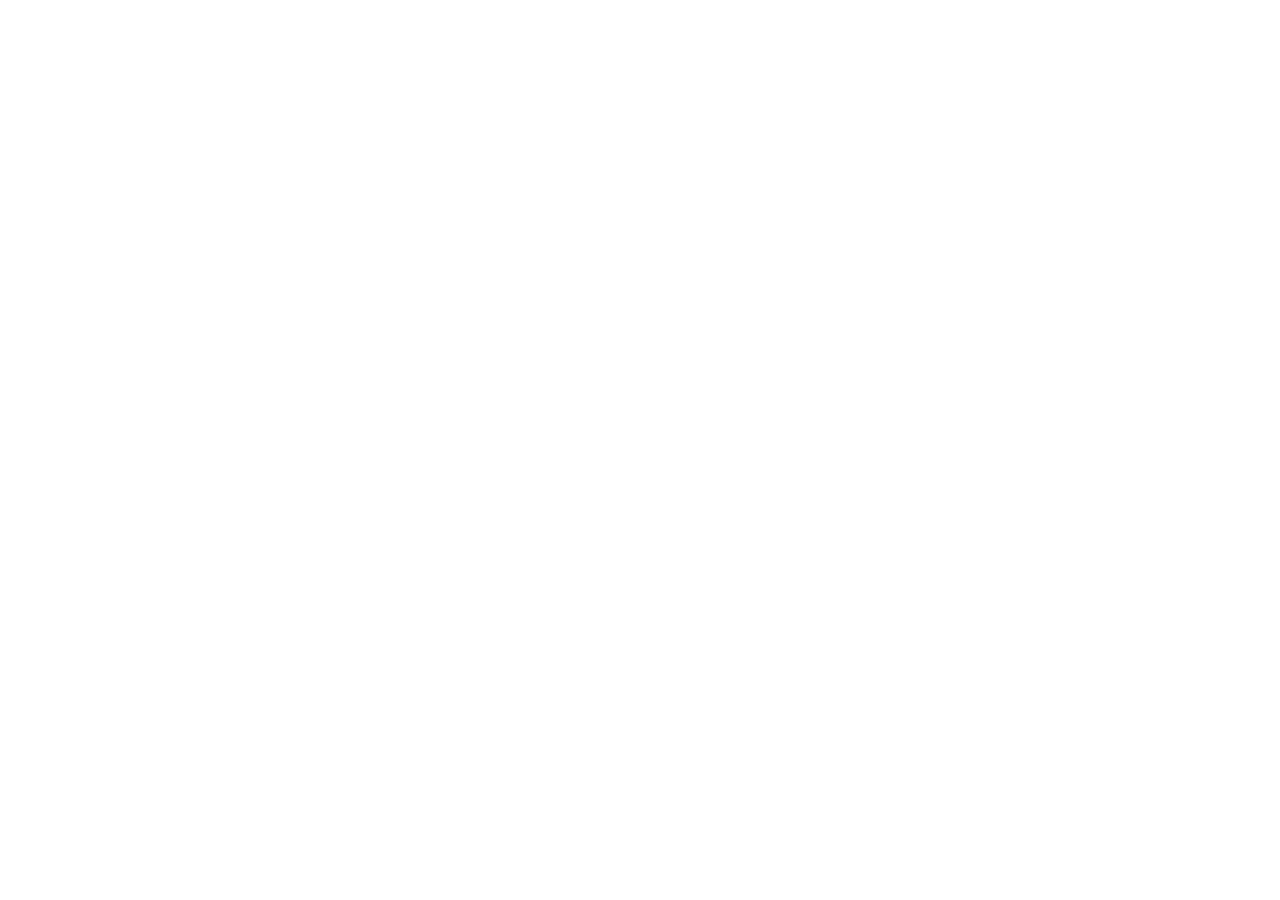
==== docs/index.html @ ab1a7fd2 "docs folder" ====
<!doctype html><html lang="en"><head><meta charset="utf-8"/><link rel="icon" href="/favicon.ico"/><meta name="viewport" content="width=device-width,initial-scale=1"/><meta name="theme-color" content="#000000"/><meta name="description" content="Web site created using create-react-app"/><link rel="apple-touch-icon" href="/logo192.png"/><link rel="manifest" href="/manifest.json"/><link rel="stylesheet" href="https://cdnjs.cloudflare.com/ajax/libs/animate.css/4.1.1/animate.min.css"/><title>React App</title><link href="/static/css/main.7adaa612.chunk.css" rel="stylesheet"></head><body><noscript>You need to enable JavaScript to run this app.</noscript><div id="root"></div><script>!function(e){function r(r){for(var n,p,f=r[0],i=r[1],l=r[2],c=0,s=[];c<f.length;c++)p=f[c],Object.prototype.hasOwnProperty.call(o,p)&&o[p]&&s.push(o[p][0]),o[p]=0;for(n in i)Object.prototype.hasOwnProperty.call(i,n)&&(e[n]=i[n]);for(a&&a(r);s.length;)s.shift()();return u.push.apply(u,l||[]),t()}function t(){for(var e,r=0;r<u.length;r++){for(var t=u[r],n=!0,f=1;f<t.length;f++){var i=t[f];0!==o[i]&&(n=!1)}n&&(u.splice(r--,1),e=p(p.s=t[0]))}return e}var n={},o={1:0},u=[];function p(r){if(n[r])return n[r].exports;var t=n[r]={i:r,l:!1,exports:{}};return e[r].call(t.exports,t,t.exports,p),t.l=!0,t.exports}p.m=e,p.c=n,p.d=function(e,r,t){p.o(e,r)||Object.defineProperty(e,r,{enumerable:!0,get:t})},p.r=function(e){"undefined"!=typeof Symbol&&Symbol.toStringTag&&Object.defineProperty(e,Symbol.toStringTag,{value:"Module"}),Object.defineProperty(e,"__esModule",{value:!0})},p.t=function(e,r){if(1&r&&(e=p(e)),8&r)return e;if(4&r&&"object"==typeof e&&e&&e.__esModule)return e;var t=Object.create(null);if(p.r(t),Object.defineProperty(t,"default",{enumerable:!0,value:e}),2&r&&"string"!=typeof e)for(var n in e)p.d(t,n,function(r){return e[r]}.bind(null,n));return t},p.n=function(e){var r=e&&e.__esModule?function(){return e.default}:function(){return e};return p.d(r,"a",r),r},p.o=function(e,r){return Object.prototype.hasOwnProperty.call(e,r)},p.p="/";var f=this["webpackJsonpgif-expert-app"]=this["webpackJsonpgif-expert-app"]||[],i=f.push.bind(f);f.push=r,f=f.slice();for(var l=0;l<f.length;l++)r(f[l]);var a=i;t()}([])</script><script src="/static/js/2.8b3e174d.chunk.js"></script><script src="/static/js/main.0fad40ee.chunk.js"></script></body></html>
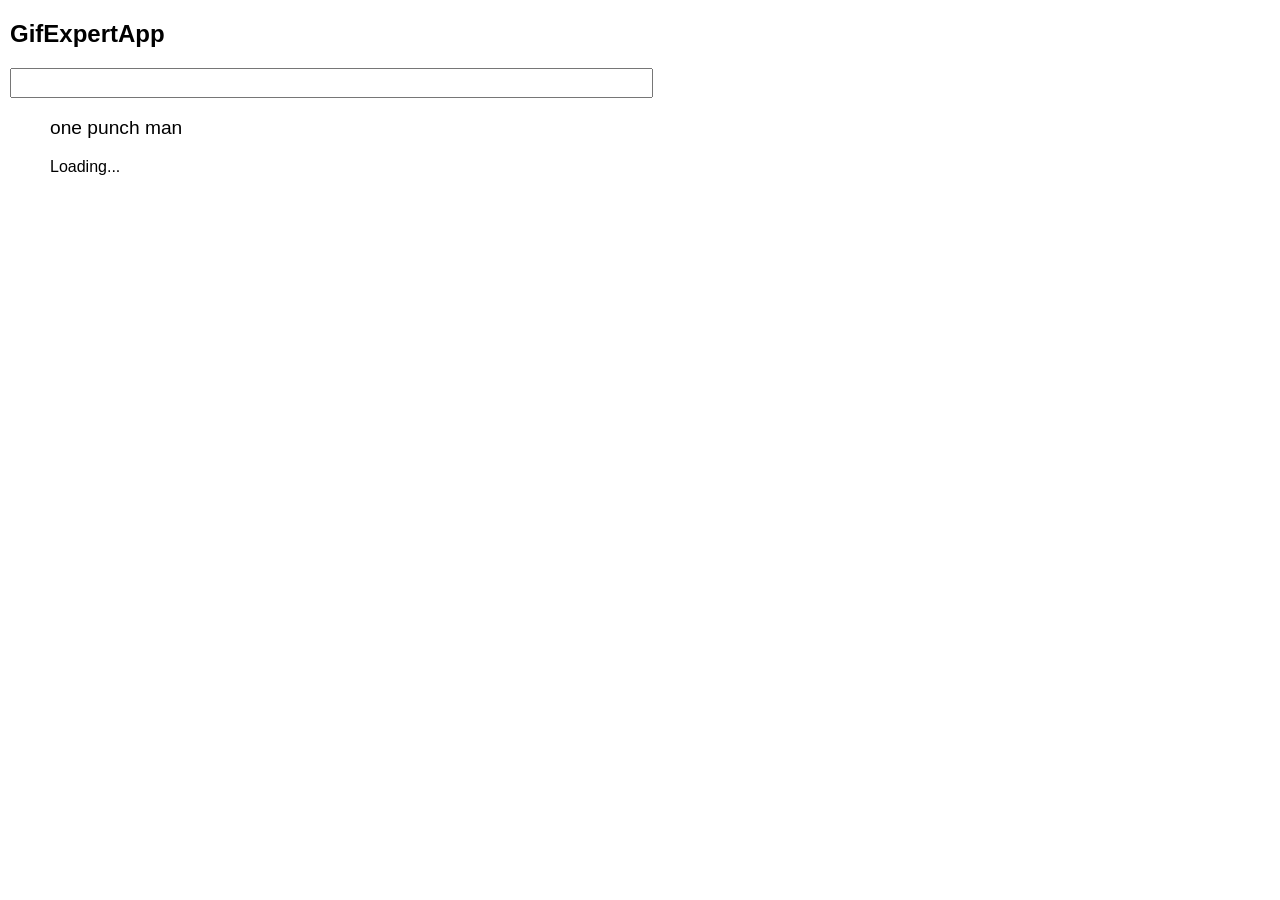
==== commit e1bc7edf: "updated index.html" ====
--- a/docs/index.html
+++ b/docs/index.html
@@ -1 +1 @@
-<!doctype html><html lang="en"><head><meta charset="utf-8"/><link rel="icon" href="/favicon.ico"/><meta name="viewport" content="width=device-width,initial-scale=1"/><meta name="theme-color" content="#000000"/><meta name="description" content="Web site created using create-react-app"/><link rel="apple-touch-icon" href="/logo192.png"/><link rel="manifest" href="/manifest.json"/><link rel="stylesheet" href="https://cdnjs.cloudflare.com/ajax/libs/animate.css/4.1.1/animate.min.css"/><title>React App</title><link href="/static/css/main.7adaa612.chunk.css" rel="stylesheet"></head><body><noscript>You need to enable JavaScript to run this app.</noscript><div id="root"></div><script>!function(e){function r(r){for(var n,p,f=r[0],i=r[1],l=r[2],c=0,s=[];c<f.length;c++)p=f[c],Object.prototype.hasOwnProperty.call(o,p)&&o[p]&&s.push(o[p][0]),o[p]=0;for(n in i)Object.prototype.hasOwnProperty.call(i,n)&&(e[n]=i[n]);for(a&&a(r);s.length;)s.shift()();return u.push.apply(u,l||[]),t()}function t(){for(var e,r=0;r<u.length;r++){for(var t=u[r],n=!0,f=1;f<t.length;f++){var i=t[f];0!==o[i]&&(n=!1)}n&&(u.splice(r--,1),e=p(p.s=t[0]))}return e}var n={},o={1:0},u=[];function p(r){if(n[r])return n[r].exports;var t=n[r]={i:r,l:!1,exports:{}};return e[r].call(t.exports,t,t.exports,p),t.l=!0,t.exports}p.m=e,p.c=n,p.d=function(e,r,t){p.o(e,r)||Object.defineProperty(e,r,{enumerable:!0,get:t})},p.r=function(e){"undefined"!=typeof Symbol&&Symbol.toStringTag&&Object.defineProperty(e,Symbol.toStringTag,{value:"Module"}),Object.defineProperty(e,"__esModule",{value:!0})},p.t=function(e,r){if(1&r&&(e=p(e)),8&r)return e;if(4&r&&"object"==typeof e&&e&&e.__esModule)return e;var t=Object.create(null);if(p.r(t),Object.defineProperty(t,"default",{enumerable:!0,value:e}),2&r&&"string"!=typeof e)for(var n in e)p.d(t,n,function(r){return e[r]}.bind(null,n));return t},p.n=function(e){var r=e&&e.__esModule?function(){return e.default}:function(){return e};return p.d(r,"a",r),r},p.o=function(e,r){return Object.prototype.hasOwnProperty.call(e,r)},p.p="/";var f=this["webpackJsonpgif-expert-app"]=this["webpackJsonpgif-expert-app"]||[],i=f.push.bind(f);f.push=r,f=f.slice();for(var l=0;l<f.length;l++)r(f[l]);var a=i;t()}([])</script><script src="/static/js/2.8b3e174d.chunk.js"></script><script src="/static/js/main.0fad40ee.chunk.js"></script></body></html>+<!doctype html><html lang="en"><head><meta charset="utf-8"/><link rel="icon" href="./favicon.ico"/><meta name="viewport" content="width=device-width,initial-scale=1"/><meta name="theme-color" content="#000000"/><meta name="description" content="Web site created using create-react-app"/><link rel="apple-touch-icon" href="./logo192.png"/><link rel="manifest" href="./manifest.json"/><link rel="stylesheet" href="https://cdnjs.cloudflare.com/ajax/libs/animate.css/4.1.1/animate.min.css"/><title>React App</title><link href="./static/css/main.7adaa612.chunk.css" rel="stylesheet"></head><body><noscript>You need to enable JavaScript to run this app.</noscript><div id="root"></div><script>!function(e){function r(r){for(var n,p,f=r[0],i=r[1],l=r[2],c=0,s=[];c<f.length;c++)p=f[c],Object.prototype.hasOwnProperty.call(o,p)&&o[p]&&s.push(o[p][0]),o[p]=0;for(n in i)Object.prototype.hasOwnProperty.call(i,n)&&(e[n]=i[n]);for(a&&a(r);s.length;)s.shift()();return u.push.apply(u,l||[]),t()}function t(){for(var e,r=0;r<u.length;r++){for(var t=u[r],n=!0,f=1;f<t.length;f++){var i=t[f];0!==o[i]&&(n=!1)}n&&(u.splice(r--,1),e=p(p.s=t[0]))}return e}var n={},o={1:0},u=[];function p(r){if(n[r])return n[r].exports;var t=n[r]={i:r,l:!1,exports:{}};return e[r].call(t.exports,t,t.exports,p),t.l=!0,t.exports}p.m=e,p.c=n,p.d=function(e,r,t){p.o(e,r)||Object.defineProperty(e,r,{enumerable:!0,get:t})},p.r=function(e){"undefined"!=typeof Symbol&&Symbol.toStringTag&&Object.defineProperty(e,Symbol.toStringTag,{value:"Module"}),Object.defineProperty(e,"__esModule",{value:!0})},p.t=function(e,r){if(1&r&&(e=p(e)),8&r)return e;if(4&r&&"object"==typeof e&&e&&e.__esModule)return e;var t=Object.create(null);if(p.r(t),Object.defineProperty(t,"default",{enumerable:!0,value:e}),2&r&&"string"!=typeof e)for(var n in e)p.d(t,n,function(r){return e[r]}.bind(null,n));return t},p.n=function(e){var r=e&&e.__esModule?function(){return e.default}:function(){return e};return p.d(r,"a",r),r},p.o=function(e,r){return Object.prototype.hasOwnProperty.call(e,r)},p.p="/";var f=this["webpackJsonpgif-expert-app"]=this["webpackJsonpgif-expert-app"]||[],i=f.push.bind(f);f.push=r,f=f.slice();for(var l=0;l<f.length;l++)r(f[l]);var a=i;t()}([])</script><script src="./static/js/2.8b3e174d.chunk.js"></script><script src="./static/js/main.0fad40ee.chunk.js"></script></body></html>
--- a/docs/static/css/main.7adaa612.chunk.css
+++ b/docs/static/css/main.7adaa612.chunk.css
@@ -0,0 +1,2 @@
+body{margin:0;font-family:-apple-system,BlinkMacSystemFont,"Segoe UI","Roboto","Oxygen","Ubuntu","Cantarell","Fira Sans","Droid Sans","Helvetica Neue",sans-serif;-webkit-font-smoothing:antialiased;-moz-osx-font-smoothing:grayscale;padding-left:10px}code{font-family:source-code-pro,Menlo,Monaco,Consolas,"Courier New",monospace}input{color:grey;font-size:1.3rem;width:50%}h3{font-family:Arial;font-size:1.2rem;font-weight:lighter}.card-grid{display:flex;flex-direction:row;flex-wrap:wrap}.card{align-content:center;border:1px solid grey;border-radius:6px;margin-bottom:10px;margin-right:10px;overflow:hidden}.card p{padding:5px;text-align:center}.card img{max-height:170px}
+/*# sourceMappingURL=main.7adaa612.chunk.css.map */
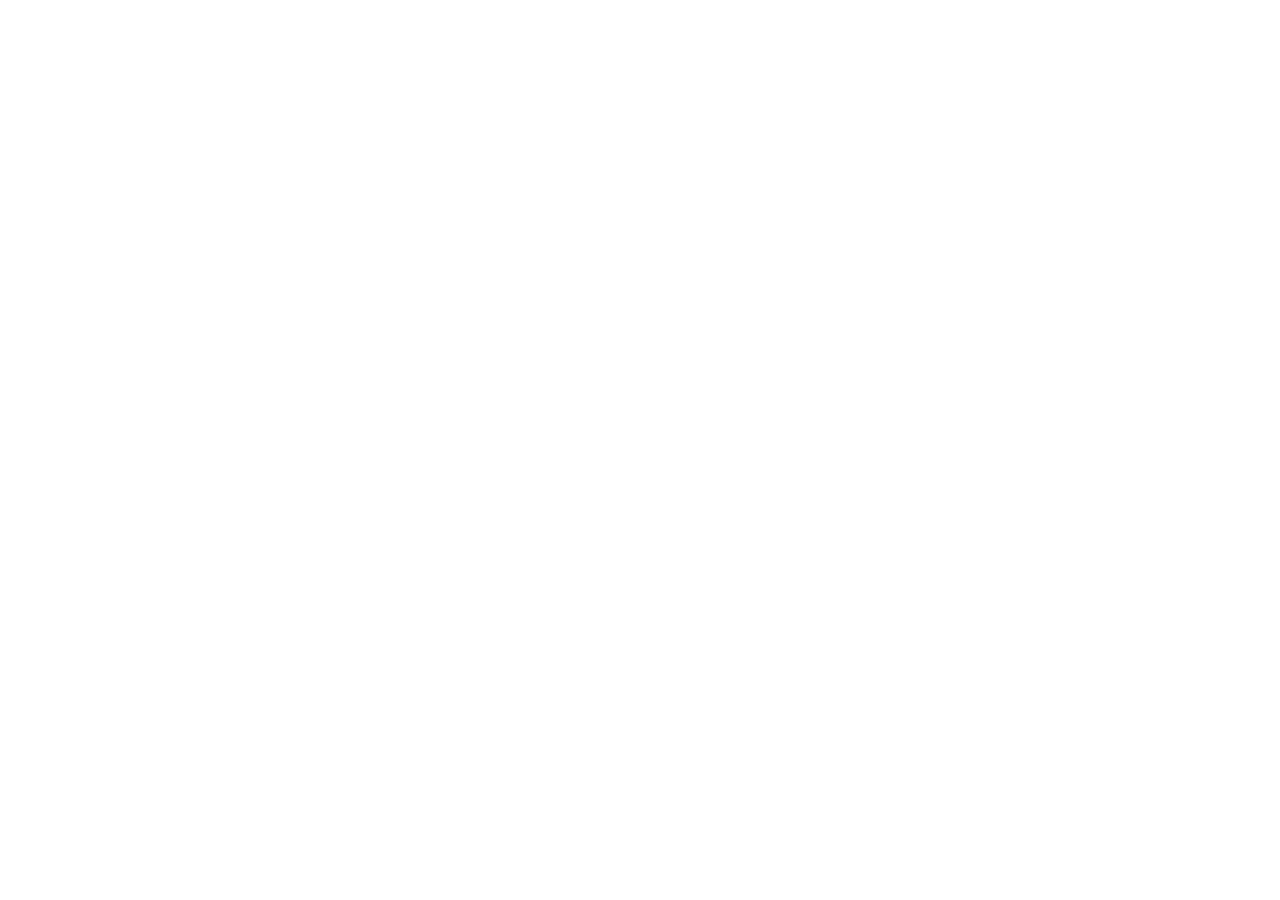
==== commit 2d9f25d6: "filter changes" ====
--- a/docs/index.html
+++ b/docs/index.html
@@ -1 +1 @@
-<!doctype html><html lang="en"><head><meta charset="utf-8"/><link rel="icon" href="./favicon.ico"/><meta name="viewport" content="width=device-width,initial-scale=1"/><meta name="theme-color" content="#000000"/><meta name="description" content="Web site created using create-react-app"/><link rel="apple-touch-icon" href="./logo192.png"/><link rel="manifest" href="./manifest.json"/><link rel="stylesheet" href="https://cdnjs.cloudflare.com/ajax/libs/animate.css/4.1.1/animate.min.css"/><title>React App</title><link href="./static/css/main.7adaa612.chunk.css" rel="stylesheet"></head><body><noscript>You need to enable JavaScript to run this app.</noscript><div id="root"></div><script>!function(e){function r(r){for(var n,p,f=r[0],i=r[1],l=r[2],c=0,s=[];c<f.length;c++)p=f[c],Object.prototype.hasOwnProperty.call(o,p)&&o[p]&&s.push(o[p][0]),o[p]=0;for(n in i)Object.prototype.hasOwnProperty.call(i,n)&&(e[n]=i[n]);for(a&&a(r);s.length;)s.shift()();return u.push.apply(u,l||[]),t()}function t(){for(var e,r=0;r<u.length;r++){for(var t=u[r],n=!0,f=1;f<t.length;f++){var i=t[f];0!==o[i]&&(n=!1)}n&&(u.splice(r--,1),e=p(p.s=t[0]))}return e}var n={},o={1:0},u=[];function p(r){if(n[r])return n[r].exports;var t=n[r]={i:r,l:!1,exports:{}};return e[r].call(t.exports,t,t.exports,p),t.l=!0,t.exports}p.m=e,p.c=n,p.d=function(e,r,t){p.o(e,r)||Object.defineProperty(e,r,{enumerable:!0,get:t})},p.r=function(e){"undefined"!=typeof Symbol&&Symbol.toStringTag&&Object.defineProperty(e,Symbol.toStringTag,{value:"Module"}),Object.defineProperty(e,"__esModule",{value:!0})},p.t=function(e,r){if(1&r&&(e=p(e)),8&r)return e;if(4&r&&"object"==typeof e&&e&&e.__esModule)return e;var t=Object.create(null);if(p.r(t),Object.defineProperty(t,"default",{enumerable:!0,value:e}),2&r&&"string"!=typeof e)for(var n in e)p.d(t,n,function(r){return e[r]}.bind(null,n));return t},p.n=function(e){var r=e&&e.__esModule?function(){return e.default}:function(){return e};return p.d(r,"a",r),r},p.o=function(e,r){return Object.prototype.hasOwnProperty.call(e,r)},p.p="/";var f=this["webpackJsonpgif-expert-app"]=this["webpackJsonpgif-expert-app"]||[],i=f.push.bind(f);f.push=r,f=f.slice();for(var l=0;l<f.length;l++)r(f[l]);var a=i;t()}([])</script><script src="./static/js/2.8b3e174d.chunk.js"></script><script src="./static/js/main.0fad40ee.chunk.js"></script></body></html>+<!doctype html><html lang="en"><head><meta charset="utf-8"/><link rel="icon" href="/favicon.ico"/><meta name="viewport" content="width=device-width,initial-scale=1"/><meta name="theme-color" content="#000000"/><meta name="description" content="Web site created using create-react-app"/><link rel="apple-touch-icon" href="/logo192.png"/><link rel="manifest" href="/manifest.json"/><link rel="stylesheet" href="https://cdnjs.cloudflare.com/ajax/libs/animate.css/4.1.1/animate.min.css"/><title>React App</title><link href="/static/css/main.7adaa612.chunk.css" rel="stylesheet"></head><body><noscript>You need to enable JavaScript to run this app.</noscript><div id="root"></div><script>!function(e){function r(r){for(var n,p,f=r[0],i=r[1],l=r[2],c=0,s=[];c<f.length;c++)p=f[c],Object.prototype.hasOwnProperty.call(o,p)&&o[p]&&s.push(o[p][0]),o[p]=0;for(n in i)Object.prototype.hasOwnProperty.call(i,n)&&(e[n]=i[n]);for(a&&a(r);s.length;)s.shift()();return u.push.apply(u,l||[]),t()}function t(){for(var e,r=0;r<u.length;r++){for(var t=u[r],n=!0,f=1;f<t.length;f++){var i=t[f];0!==o[i]&&(n=!1)}n&&(u.splice(r--,1),e=p(p.s=t[0]))}return e}var n={},o={1:0},u=[];function p(r){if(n[r])return n[r].exports;var t=n[r]={i:r,l:!1,exports:{}};return e[r].call(t.exports,t,t.exports,p),t.l=!0,t.exports}p.m=e,p.c=n,p.d=function(e,r,t){p.o(e,r)||Object.defineProperty(e,r,{enumerable:!0,get:t})},p.r=function(e){"undefined"!=typeof Symbol&&Symbol.toStringTag&&Object.defineProperty(e,Symbol.toStringTag,{value:"Module"}),Object.defineProperty(e,"__esModule",{value:!0})},p.t=function(e,r){if(1&r&&(e=p(e)),8&r)return e;if(4&r&&"object"==typeof e&&e&&e.__esModule)return e;var t=Object.create(null);if(p.r(t),Object.defineProperty(t,"default",{enumerable:!0,value:e}),2&r&&"string"!=typeof e)for(var n in e)p.d(t,n,function(r){return e[r]}.bind(null,n));return t},p.n=function(e){var r=e&&e.__esModule?function(){return e.default}:function(){return e};return p.d(r,"a",r),r},p.o=function(e,r){return Object.prototype.hasOwnProperty.call(e,r)},p.p="/";var f=this["webpackJsonpgif-expert-app"]=this["webpackJsonpgif-expert-app"]||[],i=f.push.bind(f);f.push=r,f=f.slice();for(var l=0;l<f.length;l++)r(f[l]);var a=i;t()}([])</script><script src="/static/js/2.8b3e174d.chunk.js"></script><script src="/static/js/main.70066594.chunk.js"></script></body></html>
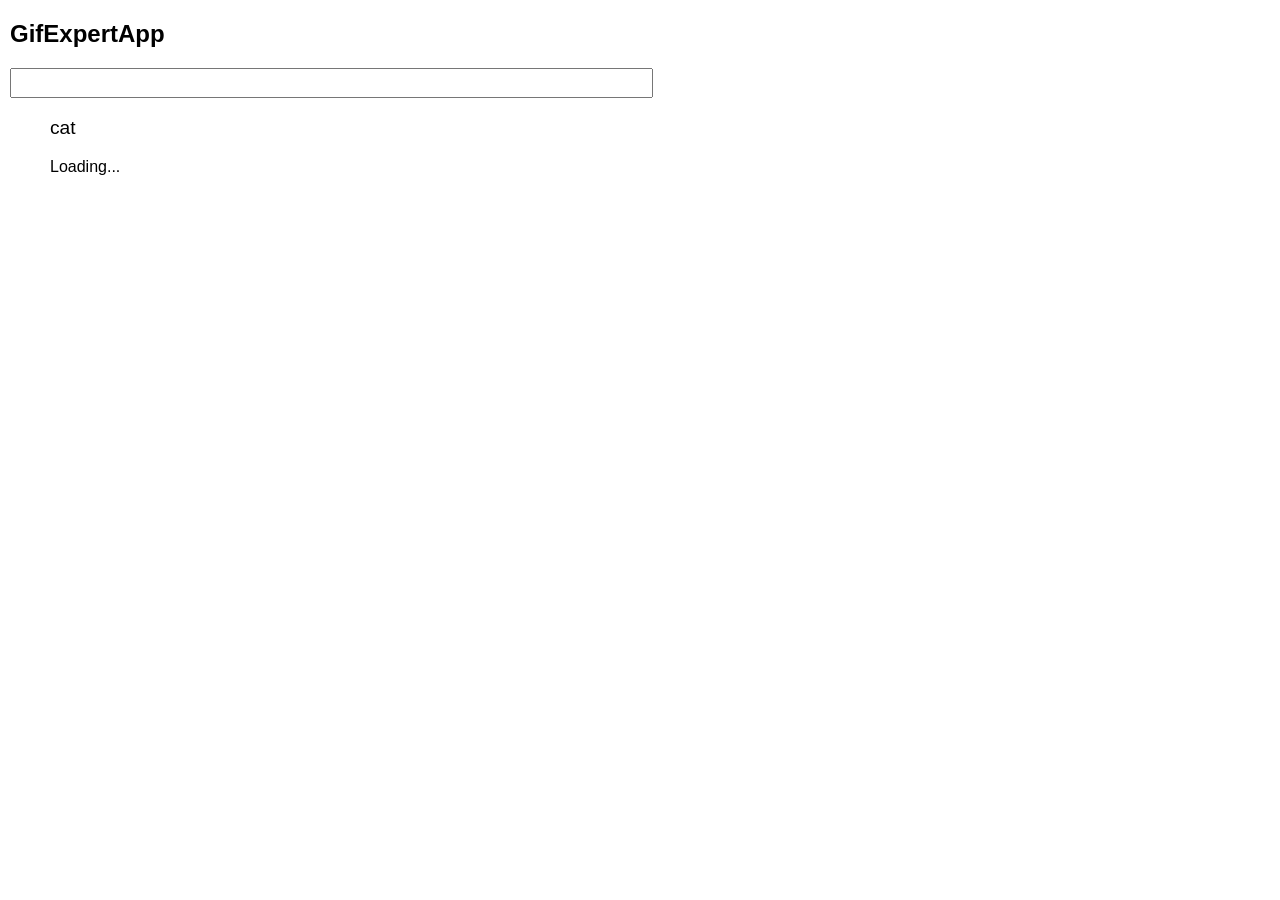
==== commit f9ea6261: "filter changes" ====
--- a/docs/index.html
+++ b/docs/index.html
@@ -1 +1 @@
-<!doctype html><html lang="en"><head><meta charset="utf-8"/><link rel="icon" href="/favicon.ico"/><meta name="viewport" content="width=device-width,initial-scale=1"/><meta name="theme-color" content="#000000"/><meta name="description" content="Web site created using create-react-app"/><link rel="apple-touch-icon" href="/logo192.png"/><link rel="manifest" href="/manifest.json"/><link rel="stylesheet" href="https://cdnjs.cloudflare.com/ajax/libs/animate.css/4.1.1/animate.min.css"/><title>React App</title><link href="/static/css/main.7adaa612.chunk.css" rel="stylesheet"></head><body><noscript>You need to enable JavaScript to run this app.</noscript><div id="root"></div><script>!function(e){function r(r){for(var n,p,f=r[0],i=r[1],l=r[2],c=0,s=[];c<f.length;c++)p=f[c],Object.prototype.hasOwnProperty.call(o,p)&&o[p]&&s.push(o[p][0]),o[p]=0;for(n in i)Object.prototype.hasOwnProperty.call(i,n)&&(e[n]=i[n]);for(a&&a(r);s.length;)s.shift()();return u.push.apply(u,l||[]),t()}function t(){for(var e,r=0;r<u.length;r++){for(var t=u[r],n=!0,f=1;f<t.length;f++){var i=t[f];0!==o[i]&&(n=!1)}n&&(u.splice(r--,1),e=p(p.s=t[0]))}return e}var n={},o={1:0},u=[];function p(r){if(n[r])return n[r].exports;var t=n[r]={i:r,l:!1,exports:{}};return e[r].call(t.exports,t,t.exports,p),t.l=!0,t.exports}p.m=e,p.c=n,p.d=function(e,r,t){p.o(e,r)||Object.defineProperty(e,r,{enumerable:!0,get:t})},p.r=function(e){"undefined"!=typeof Symbol&&Symbol.toStringTag&&Object.defineProperty(e,Symbol.toStringTag,{value:"Module"}),Object.defineProperty(e,"__esModule",{value:!0})},p.t=function(e,r){if(1&r&&(e=p(e)),8&r)return e;if(4&r&&"object"==typeof e&&e&&e.__esModule)return e;var t=Object.create(null);if(p.r(t),Object.defineProperty(t,"default",{enumerable:!0,value:e}),2&r&&"string"!=typeof e)for(var n in e)p.d(t,n,function(r){return e[r]}.bind(null,n));return t},p.n=function(e){var r=e&&e.__esModule?function(){return e.default}:function(){return e};return p.d(r,"a",r),r},p.o=function(e,r){return Object.prototype.hasOwnProperty.call(e,r)},p.p="/";var f=this["webpackJsonpgif-expert-app"]=this["webpackJsonpgif-expert-app"]||[],i=f.push.bind(f);f.push=r,f=f.slice();for(var l=0;l<f.length;l++)r(f[l]);var a=i;t()}([])</script><script src="/static/js/2.8b3e174d.chunk.js"></script><script src="/static/js/main.70066594.chunk.js"></script></body></html>+<!doctype html><html lang="en"><head><meta charset="utf-8"/><link rel="icon" href="./favicon.ico"/><meta name="viewport" content="width=device-width,initial-scale=1"/><meta name="theme-color" content="#000000"/><meta name="description" content="Web site created using create-react-app"/><link rel="apple-touch-icon" href="./logo192.png"/><link rel="manifest" href="./manifest.json"/><link rel="stylesheet" href="https://cdnjs.cloudflare.com/ajax/libs/animate.css/4.1.1/animate.min.css"/><title>React App</title><link href="./static/css/main.7adaa612.chunk.css" rel="stylesheet"></head><body><noscript>You need to enable JavaScript to run this app.</noscript><div id="root"></div><script>!function(e){function r(r){for(var n,p,f=r[0],i=r[1],l=r[2],c=0,s=[];c<f.length;c++)p=f[c],Object.prototype.hasOwnProperty.call(o,p)&&o[p]&&s.push(o[p][0]),o[p]=0;for(n in i)Object.prototype.hasOwnProperty.call(i,n)&&(e[n]=i[n]);for(a&&a(r);s.length;)s.shift()();return u.push.apply(u,l||[]),t()}function t(){for(var e,r=0;r<u.length;r++){for(var t=u[r],n=!0,f=1;f<t.length;f++){var i=t[f];0!==o[i]&&(n=!1)}n&&(u.splice(r--,1),e=p(p.s=t[0]))}return e}var n={},o={1:0},u=[];function p(r){if(n[r])return n[r].exports;var t=n[r]={i:r,l:!1,exports:{}};return e[r].call(t.exports,t,t.exports,p),t.l=!0,t.exports}p.m=e,p.c=n,p.d=function(e,r,t){p.o(e,r)||Object.defineProperty(e,r,{enumerable:!0,get:t})},p.r=function(e){"undefined"!=typeof Symbol&&Symbol.toStringTag&&Object.defineProperty(e,Symbol.toStringTag,{value:"Module"}),Object.defineProperty(e,"__esModule",{value:!0})},p.t=function(e,r){if(1&r&&(e=p(e)),8&r)return e;if(4&r&&"object"==typeof e&&e&&e.__esModule)return e;var t=Object.create(null);if(p.r(t),Object.defineProperty(t,"default",{enumerable:!0,value:e}),2&r&&"string"!=typeof e)for(var n in e)p.d(t,n,function(r){return e[r]}.bind(null,n));return t},p.n=function(e){var r=e&&e.__esModule?function(){return e.default}:function(){return e};return p.d(r,"a",r),r},p.o=function(e,r){return Object.prototype.hasOwnProperty.call(e,r)},p.p="/";var f=this["webpackJsonpgif-expert-app"]=this["webpackJsonpgif-expert-app"]||[],i=f.push.bind(f);f.push=r,f=f.slice();for(var l=0;l<f.length;l++)r(f[l]);var a=i;t()}([])</script><script src="./static/js/2.8b3e174d.chunk.js"></script><script src="./static/js/main.70066594.chunk.js"></script></body></html>
--- a/docs/static/css/main.7adaa612.chunk.css
+++ b/docs/static/css/main.7adaa612.chunk.css
@@ -0,0 +1,2 @@
+body{margin:0;font-family:-apple-system,BlinkMacSystemFont,"Segoe UI","Roboto","Oxygen","Ubuntu","Cantarell","Fira Sans","Droid Sans","Helvetica Neue",sans-serif;-webkit-font-smoothing:antialiased;-moz-osx-font-smoothing:grayscale;padding-left:10px}code{font-family:source-code-pro,Menlo,Monaco,Consolas,"Courier New",monospace}input{color:grey;font-size:1.3rem;width:50%}h3{font-family:Arial;font-size:1.2rem;font-weight:lighter}.card-grid{display:flex;flex-direction:row;flex-wrap:wrap}.card{align-content:center;border:1px solid grey;border-radius:6px;margin-bottom:10px;margin-right:10px;overflow:hidden}.card p{padding:5px;text-align:center}.card img{max-height:170px}
+/*# sourceMappingURL=main.7adaa612.chunk.css.map */
